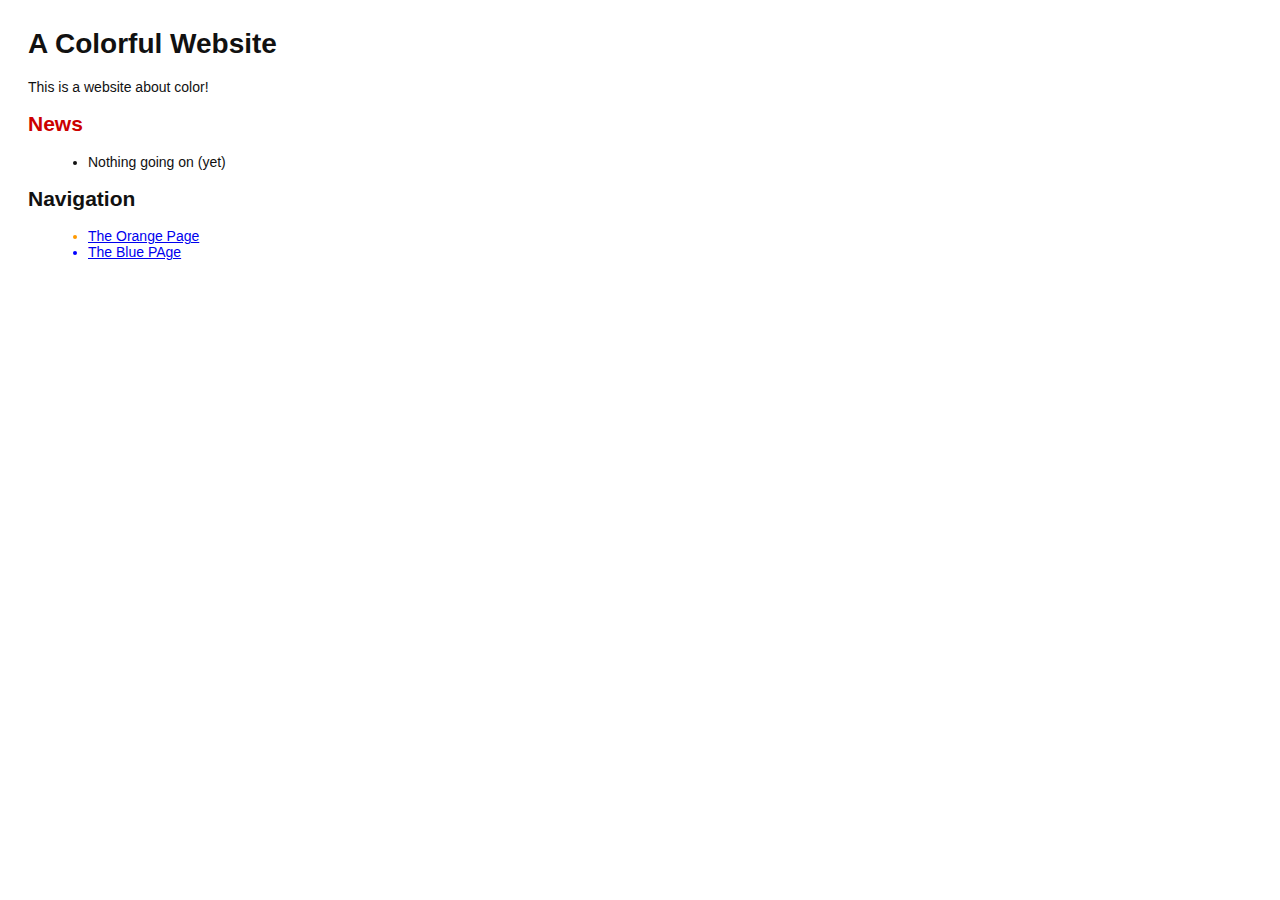
==== index.html @ 752f6a1f "Renamed example.html to index.html" ====
<html lang="en">
	<head>
		<title>A Colorful Website</title>
		<link rel="stylesheet" href="style.css" />
		<meta charset="utf-8" />
	</head>
	<body>
		<h1 style="color: #07">A Colorful Website</h1>
		<p>This is a website about color!</p>

		<h2 style="color:#C00">News</h2>
		<ul>
			<li>Nothing going on (yet)</li>
		</ul>
	</body>
	<h2>Navigation</h2>
	<ul>
		<li style="color: #F90">
			<a href="orange.html">The Orange Page</a>
		</li>
		<li style="color: #00F">
			<a href="blue.html">The Blue PAge</a>
		</li>
	</ul>
</html>
---- style.css ----
body {
	padding: 20px;
	font-family: Verdana, Arial, Helvetica, sans-serif;
	font-size: 14px;
	color: #111;
}

p, ul {
	margin-bottom: 10px;
}
ul {
	margin-left: 20px;
}
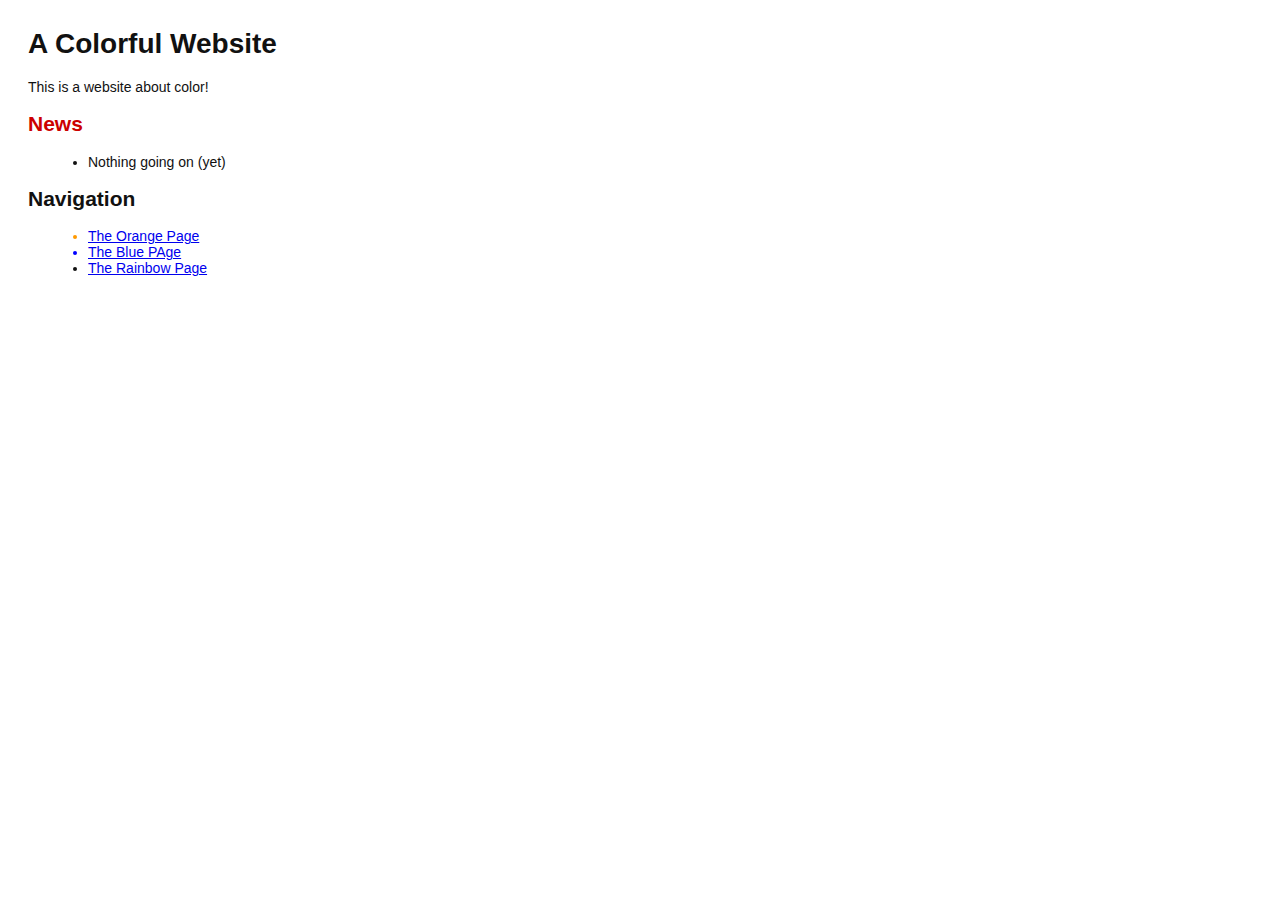
==== commit 68a895e3: "Added link to rainbow.html in index.html" ====
--- a/index.html
+++ b/index.html
@@ -21,5 +21,8 @@
 		<li style="color: #00F">
 			<a href="blue.html">The Blue PAge</a>
 		</li>
+		<li>
+		<a href="rainbow.html">The Rainbow Page</a>
+		</li>
 	</ul>
 </html>
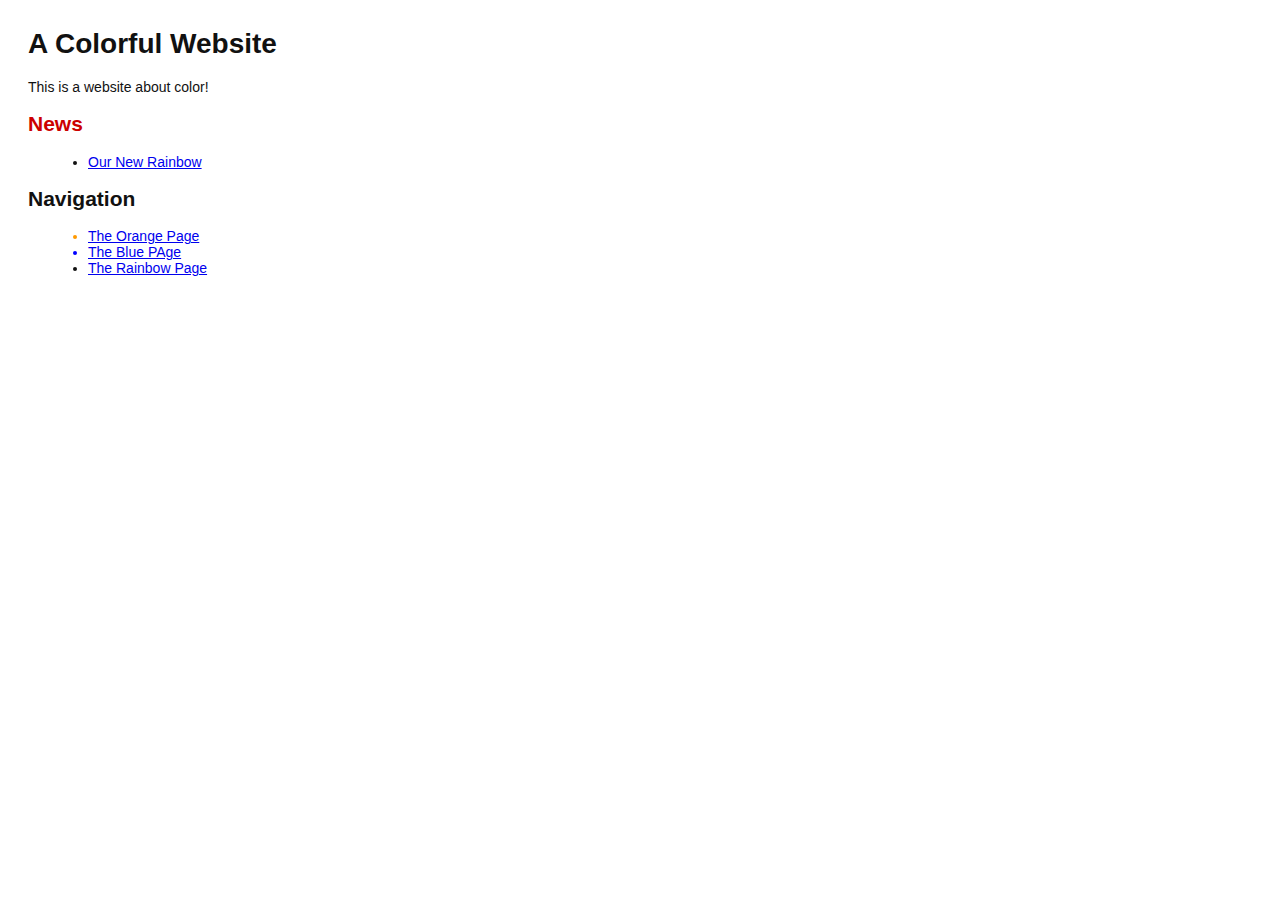
==== commit 8d67effe: "Added a news item for rainbow" ====
--- a/index.html
+++ b/index.html
@@ -10,7 +10,7 @@
 
 		<h2 style="color:#C00">News</h2>
 		<ul>
-			<li>Nothing going on (yet)</li>
+			<li><a href="rainbow.html">Our New Rainbow</a></li>
 		</ul>
 	</body>
 	<h2>Navigation</h2>
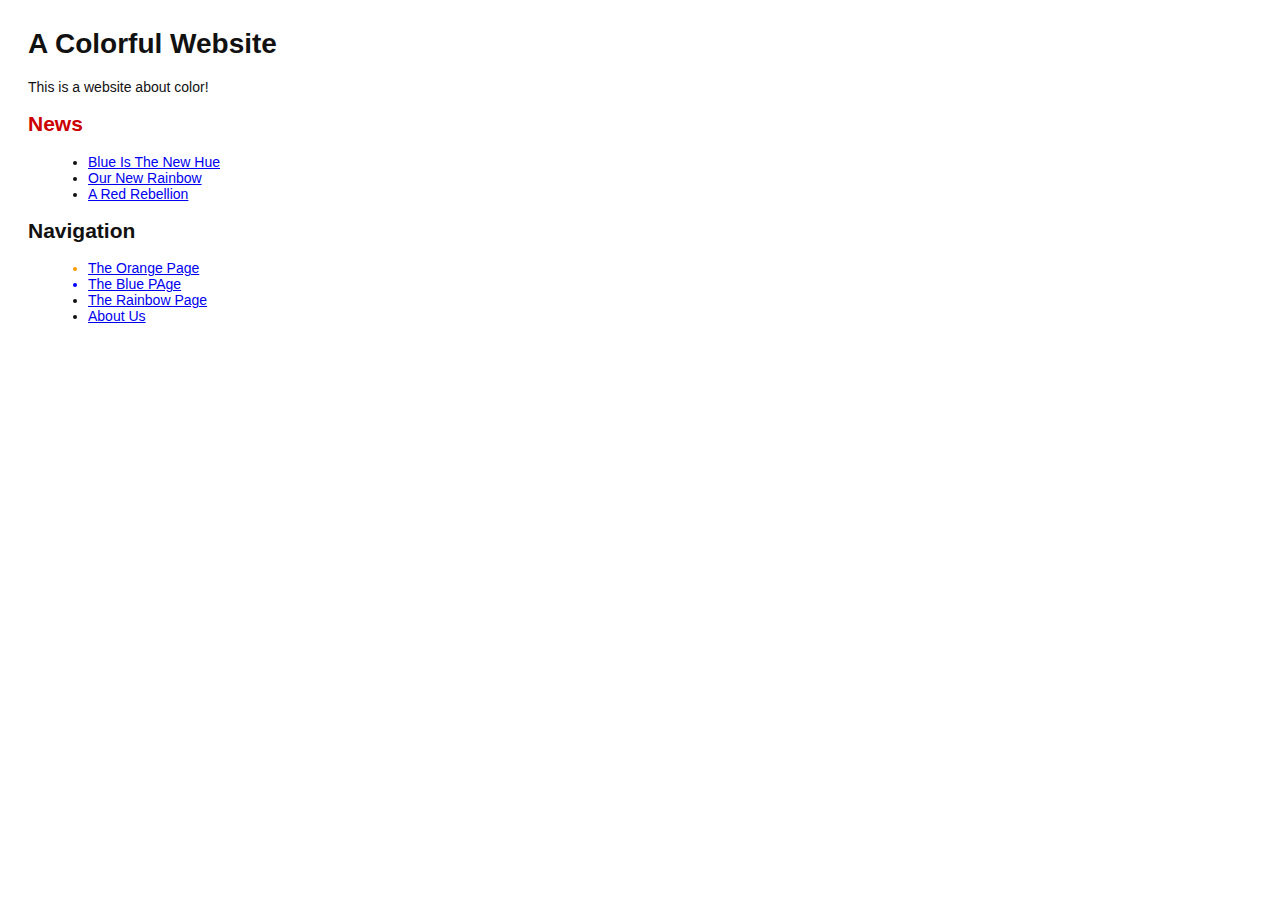
==== commit 95c7f5e4: "Add link to about section in home page" ====
--- a/index.html
+++ b/index.html
@@ -10,7 +10,9 @@
 
 		<h2 style="color:#C00">News</h2>
 		<ul>
+			<li><a href="news-1.html">Blue Is The New Hue</a></li>
 			<li><a href="rainbow.html">Our New Rainbow</a></li>
+			<li><a href="news-2.html">A Red Rebellion</a></li>
 		</ul>
 	</body>
 	<h2>Navigation</h2>
@@ -24,5 +26,6 @@
 		<li>
 		<a href="rainbow.html">The Rainbow Page</a>
 		</li>
+		<li><a href="about/index.html">About Us</a></li>
 	</ul>
 </html>
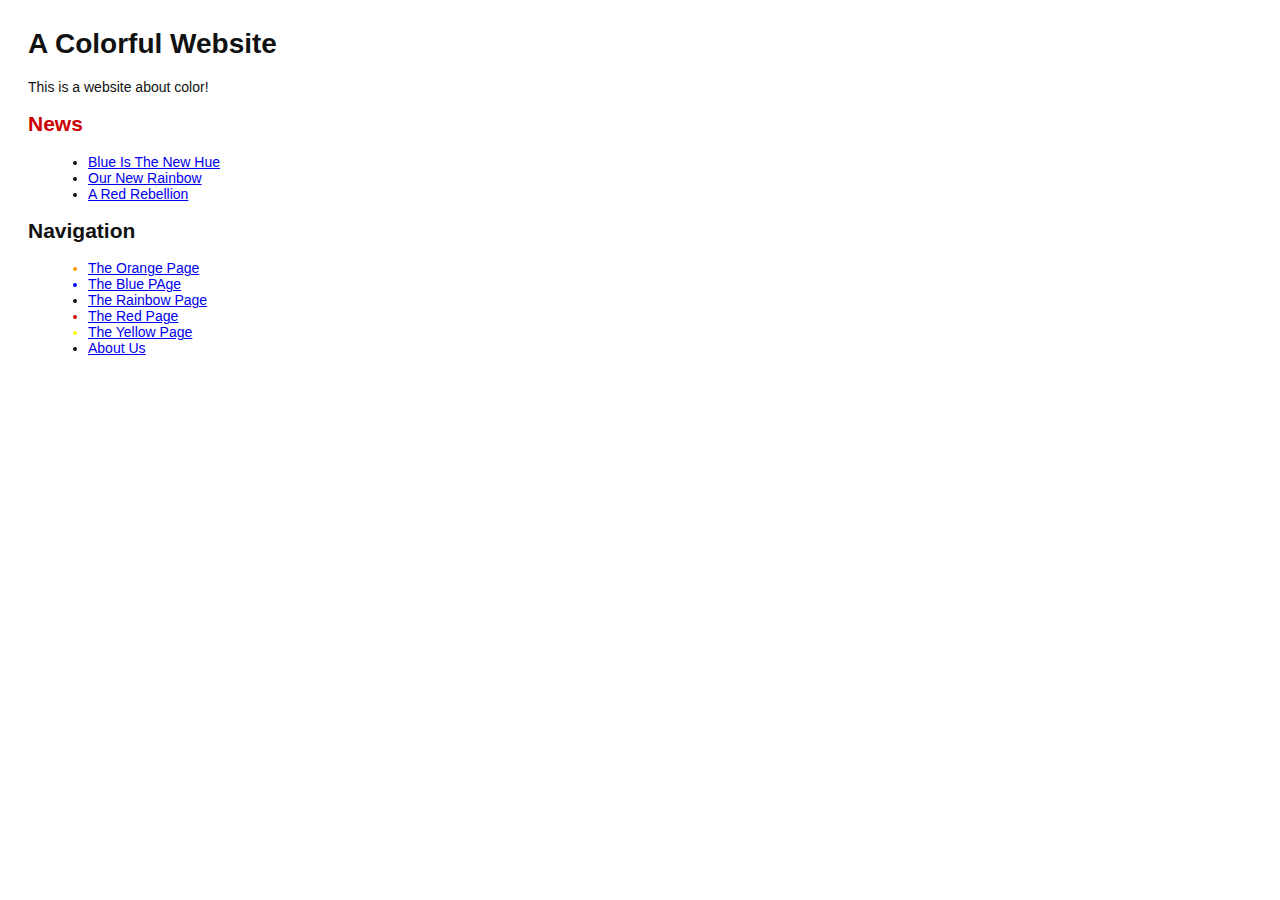
==== commit b513e5b8: "Add yellow page" ====
--- a/index.html
+++ b/index.html
@@ -26,6 +26,12 @@
 		<li>
 		<a href="rainbow.html">The Rainbow Page</a>
 		</li>
+		<li style="color: #C00">
+			<a href="red.html">The Red Page</a>
+		</li>
+		<li style="color: #FF0">
+			<a href="yellow.html">The Yellow Page</a>
+		</li>
 		<li><a href="about/index.html">About Us</a></li>
 	</ul>
 </html>
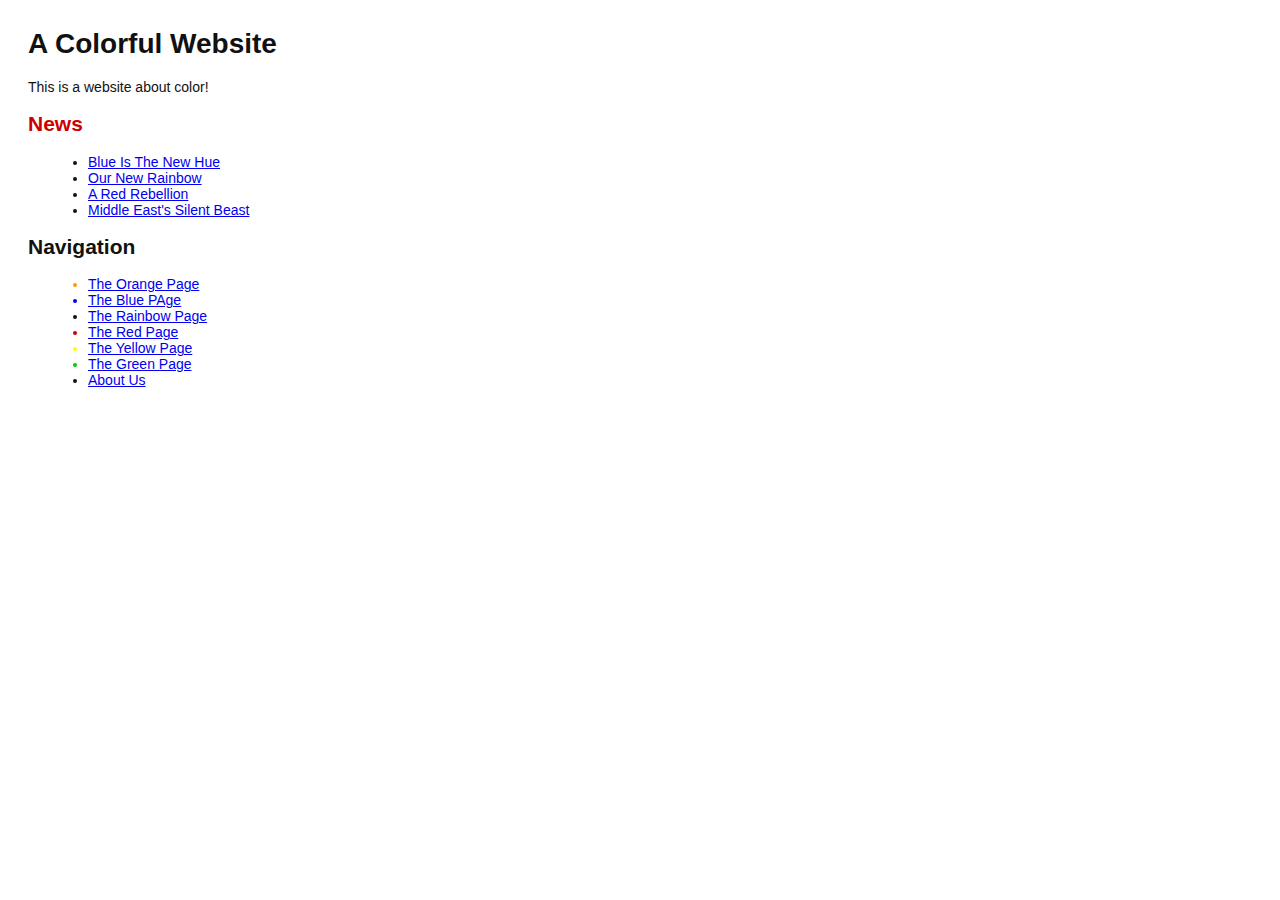
==== commit 1427de61: "Add 3rd news item" ====
--- a/index.html
+++ b/index.html
@@ -13,6 +13,7 @@
 			<li><a href="news-1.html">Blue Is The New Hue</a></li>
 			<li><a href="rainbow.html">Our New Rainbow</a></li>
 			<li><a href="news-2.html">A Red Rebellion</a></li>
+			<li><a href="news-3.html">Middle East's Silent Beast</a></li>
 		</ul>
 	</body>
 	<h2>Navigation</h2>
@@ -32,6 +33,9 @@
 		<li style="color: #FF0">
 			<a href="yellow.html">The Yellow Page</a>
 		</li>
+		<li style="color: #0C0">
+			<a href="green.html">The Green Page</a>
+		</li>
 		<li><a href="about/index.html">About Us</a></li>
 	</ul>
 </html>
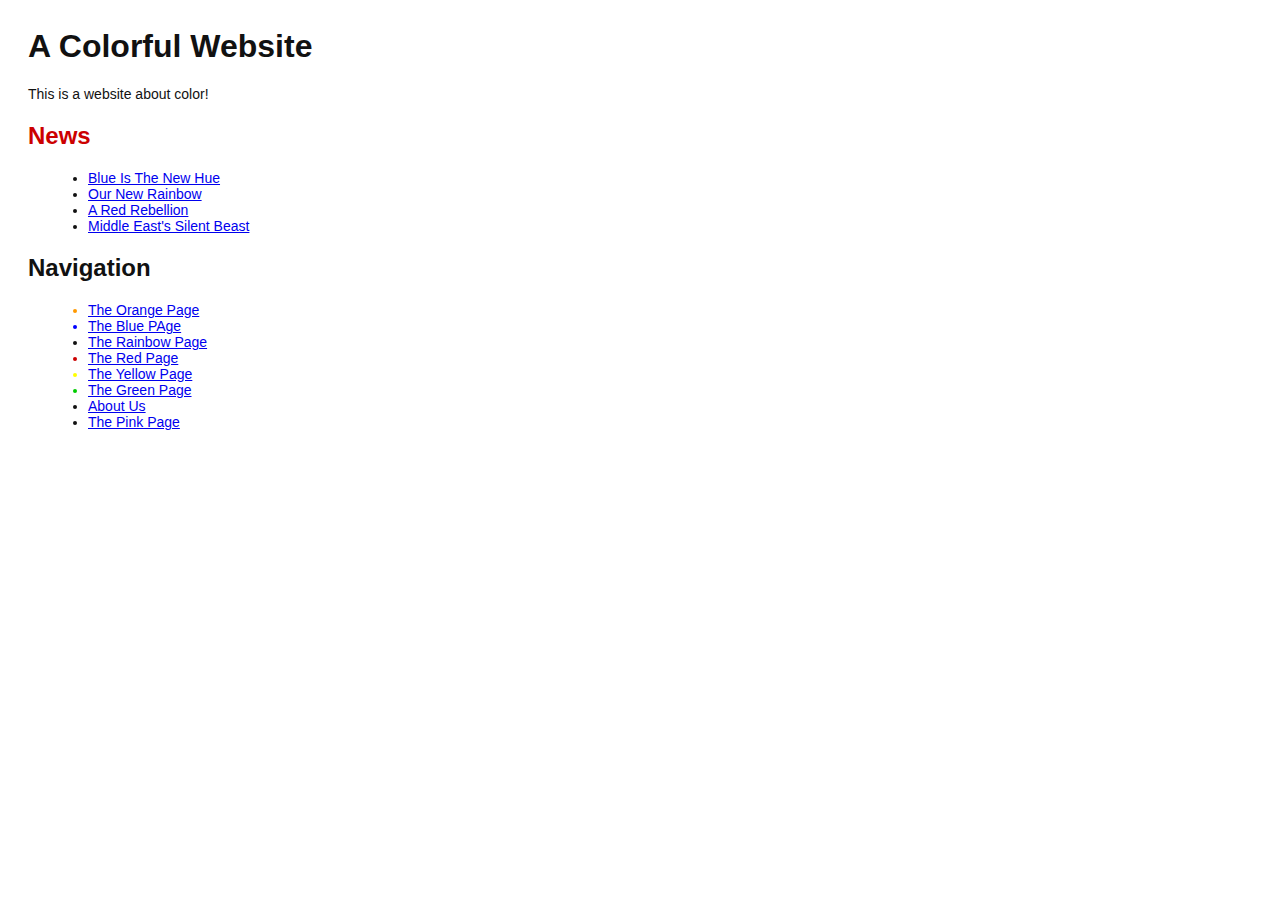
==== commit b921b998: "Add pink page" ====
--- a/index.html
+++ b/index.html
@@ -36,6 +36,10 @@
 		<li style="color: #0C0">
 			<a href="green.html">The Green Page</a>
 		</li>
-		<li><a href="about/index.html">About Us</a></li>
+		<li><a href="about/index.html">About Us</a>
+		</li>
+		<li><style="color: #F0F">
+		<a href="pink.html">The Pink Page</a>
+		</li>
 	</ul>
 </html>
--- a/style.css
+++ b/style.css
@@ -11,3 +11,18 @@
 ul {
 	margin-left: 20px;
 }
+h1 {
+	font-size: 32px;
+}
+h2 {
+	font-size: 24px;
+}
+h3 {
+	font-size: 18px;
+	margin-left: 20px;
+}
+
+a: link, a:visited {
+	color: #03C;
+}
+
